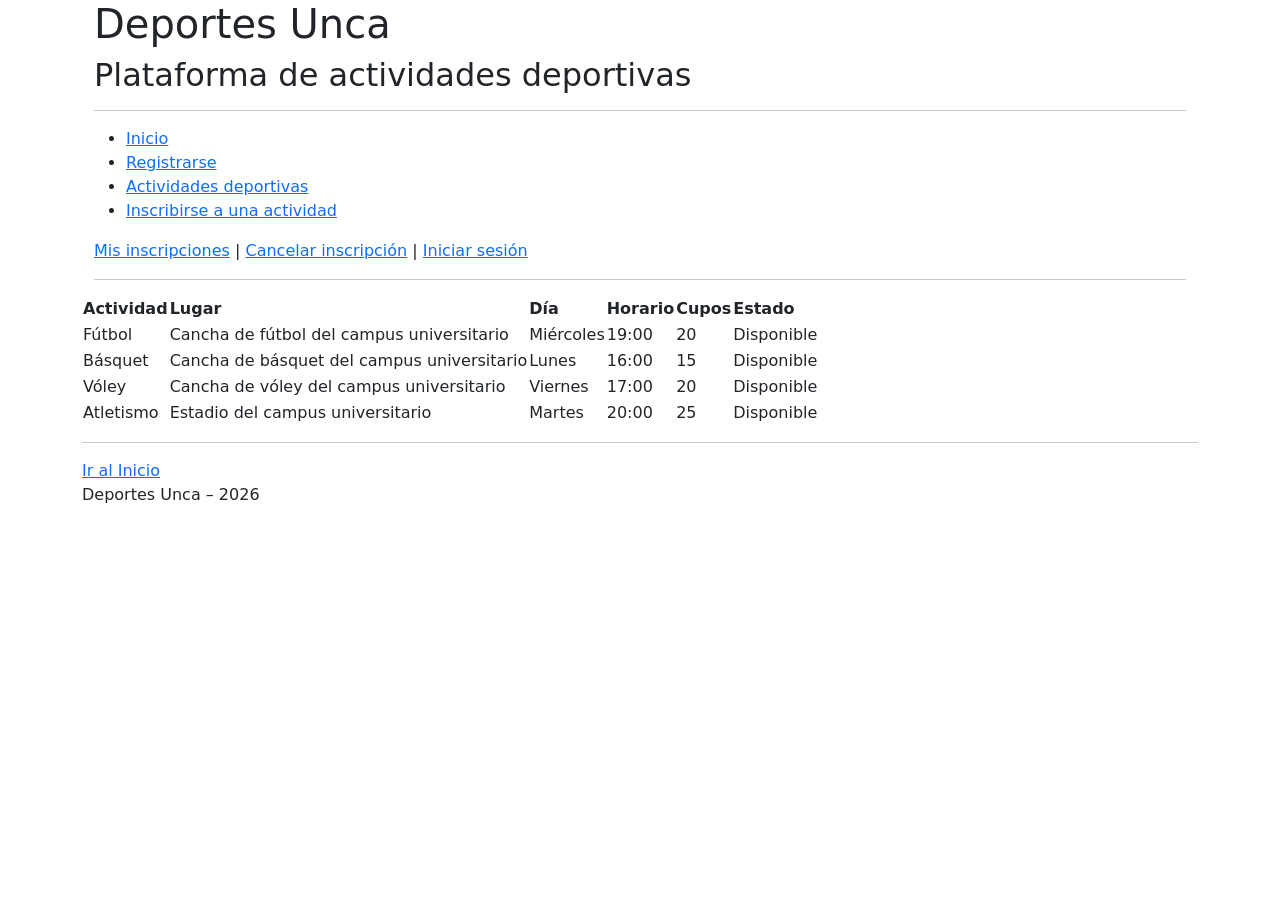
==== html/index.html @ 03973140 "Actividades 3 y 4" ====
<!DOCTYPE html>
<html lang="es">
<head>
  <meta charset="UTF-8">
  <meta name="viewport" content="width=device-width, initial-scale=1">
  <title>Deportes Unca</title>
  <link href="https://cdn.jsdelivr.net/npm/bootstrap@5.3.8/dist/css/bootstrap.min.css" rel="stylesheet" integrity="sha384-sRIl4kxILFvY47J16cr9ZwB07vP4J8+LH7qKQnuqkuIAvNWLzeN8tE5YBujZqJLB" crossorigin="anonymous">
  <link rel="stylesheet" href="estilos.css">
  <script src="../actividades.js"></script>
</head>
<body class="container">
  <header class="container">
      <h1>Deportes Unca</h1>
      <h2>Plataforma de actividades deportivas</h2>
      <hr>
      <nav>
          <ul>
              <li><a href="#">Inicio</a></li>
              <li><a href="#">Registrarse</a></li>
              <li><a href="#">Actividades deportivas</a></li>
              <li><a href="formulario.html">Inscribirse a una actividad</a></li>
          </ul>
      </nav>
      <nav>
          <a href="inscripciones.html">Mis inscripciones</a> |
          <a href="#">Cancelar inscripción</a> |
          <a href="#">Iniciar sesión</a>
      </nav>
      <hr>
  </header>
  <table id="tabla-actividades">
    <thead>
      <tr>
        <th>Actividad</th>
        <th>Lugar</th>
        <th>Día</th>
        <th>Horario</th>
        <th>Cupos</th>
        <th>Estado</th>
      </tr>
    </thead>
    <tbody id="cuerpo-tabla"></tbody>
  </table>
  <hr>
  <footer>
    <a href="#">Ir al Inicio</a>
    <p>Deportes Unca – 2026</p>
  </footer>

  <script>
    const actividades = sistemaDeportes.listarActividades();
    const tabla = document.getElementById('tabla-actividades');

    if (tabla){
      const cuerpoTabla = document.getElementById('cuerpo-tabla');
      actividades.forEach(actividad => {
        const fila = document.createElement('tr');
        
        const celdaNombre = document.createElement('td');
        celdaNombre.textContent = actividad.nombre;
        const celdaLugar = document.createElement("td");
        celdaLugar.textContent = actividad.lugar;
        const celdaDia = document.createElement("td");
        celdaDia.textContent = actividad.dia;
        const celdaHorario = document.createElement("td");
        celdaHorario.textContent = actividad.horario;
        const celdaCupo = document.createElement("td");
        celdaCupo.textContent = actividad.cupo;
        const celdaEstado = document.createElement("td");
        celdaEstado.textContent = actividad.estado;

        fila.append(celdaNombre, celdaLugar, celdaDia, celdaHorario, celdaCupo, celdaEstado);

        cuerpoTabla.appendChild(fila);
      });
    }
  </script>
</body>
</html>
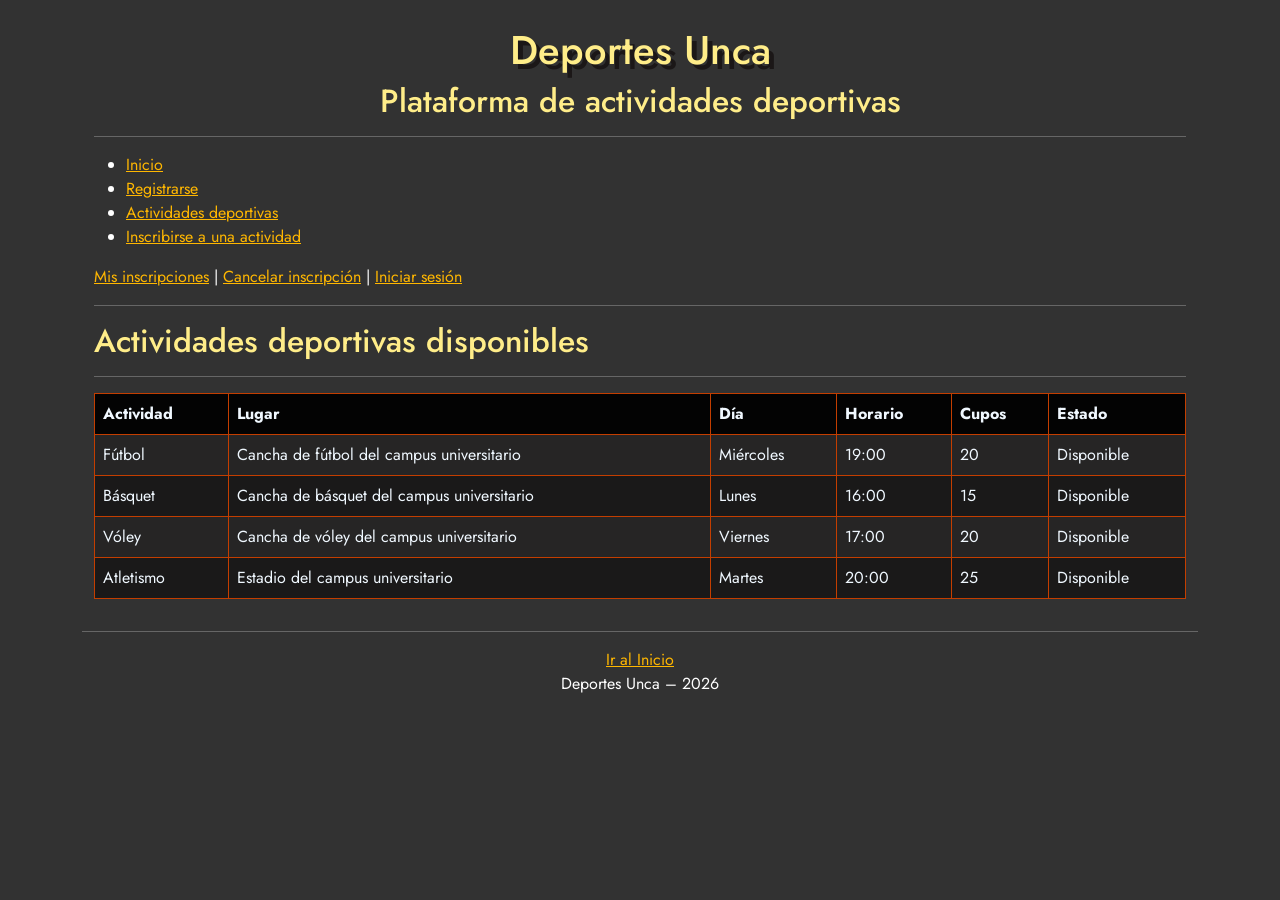
==== commit 5243b1c7: "Reimportar hoja de estilos y agregar estilos para elementos nuevos" ====
--- a/html/index.html
+++ b/html/index.html
@@ -5,7 +5,7 @@
   <meta name="viewport" content="width=device-width, initial-scale=1">
   <title>Deportes Unca</title>
   <link href="https://cdn.jsdelivr.net/npm/bootstrap@5.3.8/dist/css/bootstrap.min.css" rel="stylesheet" integrity="sha384-sRIl4kxILFvY47J16cr9ZwB07vP4J8+LH7qKQnuqkuIAvNWLzeN8tE5YBujZqJLB" crossorigin="anonymous">
-  <link rel="stylesheet" href="estilos.css">
+  <link rel="stylesheet" href="../estilos.css">
   <script src="../actividades.js"></script>
 </head>
 <body class="container">
@@ -28,52 +28,32 @@
       </nav>
       <hr>
   </header>
-  <table id="tabla-actividades">
-    <thead>
-      <tr>
-        <th>Actividad</th>
-        <th>Lugar</th>
-        <th>Día</th>
-        <th>Horario</th>
-        <th>Cupos</th>
-        <th>Estado</th>
-      </tr>
-    </thead>
-    <tbody id="cuerpo-tabla"></tbody>
-  </table>
+  <section class="container">
+    <h2>Actividades deportivas disponibles</h2>
+    <hr>
+    <div class="table-responsive">
+      <table id="tabla-actividades" class="table table-striped">
+        <thead>
+          <tr>
+            <th>Actividad</th>
+            <th>Lugar</th>
+            <th>Día</th>
+            <th>Horario</th>
+            <th>Cupos</th>
+            <th>Estado</th>
+          </tr>
+        </thead>
+        <tbody id="cuerpo-tabla"></tbody>
+      </table>
+    </div>
+  </section>
   <hr>
   <footer>
     <a href="#">Ir al Inicio</a>
     <p>Deportes Unca – 2026</p>
   </footer>
 
-  <script>
-    const actividades = sistemaDeportes.listarActividades();
-    const tabla = document.getElementById('tabla-actividades');
-
-    if (tabla){
-      const cuerpoTabla = document.getElementById('cuerpo-tabla');
-      actividades.forEach(actividad => {
-        const fila = document.createElement('tr');
-        
-        const celdaNombre = document.createElement('td');
-        celdaNombre.textContent = actividad.nombre;
-        const celdaLugar = document.createElement("td");
-        celdaLugar.textContent = actividad.lugar;
-        const celdaDia = document.createElement("td");
-        celdaDia.textContent = actividad.dia;
-        const celdaHorario = document.createElement("td");
-        celdaHorario.textContent = actividad.horario;
-        const celdaCupo = document.createElement("td");
-        celdaCupo.textContent = actividad.cupo;
-        const celdaEstado = document.createElement("td");
-        celdaEstado.textContent = actividad.estado;
-
-        fila.append(celdaNombre, celdaLugar, celdaDia, celdaHorario, celdaCupo, celdaEstado);
-
-        cuerpoTabla.appendChild(fila);
-      });
-    }
-  </script>
+  <!-- Scripts -->
+  <script src="../tabla-actividades.js"></script>
 </body>
 </html>
--- a/estilos.css
+++ b/estilos.css
@@ -0,0 +1,151 @@
+@import url('https://fonts.googleapis.com/css2?family=Jost:ital,wght@0,100..900;1,100..900&display=swap');
+
+body{
+    color: rgb(255, 255, 255);
+    background-color:rgb(50, 50, 50);
+    padding: 2%; 
+    font-family: "Jost", sans-serif;
+}
+
+header{
+
+}
+
+h1{
+    text-shadow: 5px 5px #1b1717;
+}
+
+
+h1, h2, h3{
+    color: rgb(255, 237, 137);
+}
+
+h2 ~ p, h3 + p{ 
+    font-style: italic;
+}
+
+
+p{
+
+}
+
+hr{
+
+}
+
+article {
+    padding: 5%;
+}
+
+.actividad{
+    background-color:rgb(26, 25, 25);
+    border: 5px solid rgb(195, 62, 0);
+    border-radius: 1em;
+}
+
+a{
+    color: rgb(255, 183, 0);
+}
+.inscribirse{
+    color: rgb(255, 89, 0);
+}
+
+footer{
+
+}
+
+/*Formulario*/
+
+.formulario{
+    text-align: center;
+    background-color:rgb(26, 25, 25);
+    border: 5px solid rgb(179, 155, 2);
+    border-radius: 1em;
+}
+
+fieldset{
+    padding: 1em;
+    vertical-align: baseline;
+}
+
+#info_actividad{
+    color: rgb(217, 117, 3);
+}
+
+input,select,textarea{
+    border-radius: 0.5em;
+    max-width: 100%;
+}
+
+/*Bloques de participante generados por JavaScript*/
+fieldset.participante{
+    border: 2px dashed rgb(179, 155, 2);
+    border-radius: 1em;
+    margin-bottom: 1em;
+}
+
+/*Mensajes de validación*/
+.error{
+    display: inline-block;
+    color: rgb(255, 89, 0);
+    font-weight: 600;
+    font-size: 0.9em;
+}
+input[type="submit"],
+input[type="reset"] {
+    color: black;
+    padding: 10px 20px;
+    border: none;
+    border-radius: 5px;
+    cursor: pointer;
+    font-size: 1em;
+    font-weight: 600;
+    margin-right: 10px;
+    transition: background-color 0.3s ease;
+}
+
+input[type="reset"] {
+    background-color: #b42a00;
+}
+input[type="reset"]:hover {
+    background-color: #f33900;
+}
+input[type="submit"] {
+    background-color: #2f7500;
+}
+input[type="submit"]:hover {
+    background-color: #51cb00;
+}
+
+/*Tablas de actividades e inscripciones*/
+tr, th, td{
+    border: 1px solid rgb(195, 62, 0);
+    padding-left: 1em;
+    padding-right: 1em;
+}
+
+/* Variables con las que Bootstrap tematiza sus tablas: sin esto, sus colores
+   claros por defecto ganan por especificidad y el texto queda ilegible */
+.table{
+    --bs-table-color: aliceblue;
+    --bs-table-bg: rgb(26, 25, 25);
+    --bs-table-striped-color: aliceblue;
+    --bs-table-striped-bg: rgb(38, 37, 37);
+    --bs-table-border-color: rgb(195, 62, 0);
+}
+
+.table > thead > tr > th{
+    background-color: rgb(3, 3, 3);
+}
+
+
+
+/*Elementos Generales*/
+
+header, footer{
+    text-align: center; 
+}
+
+nav{
+    text-align: left;
+}
